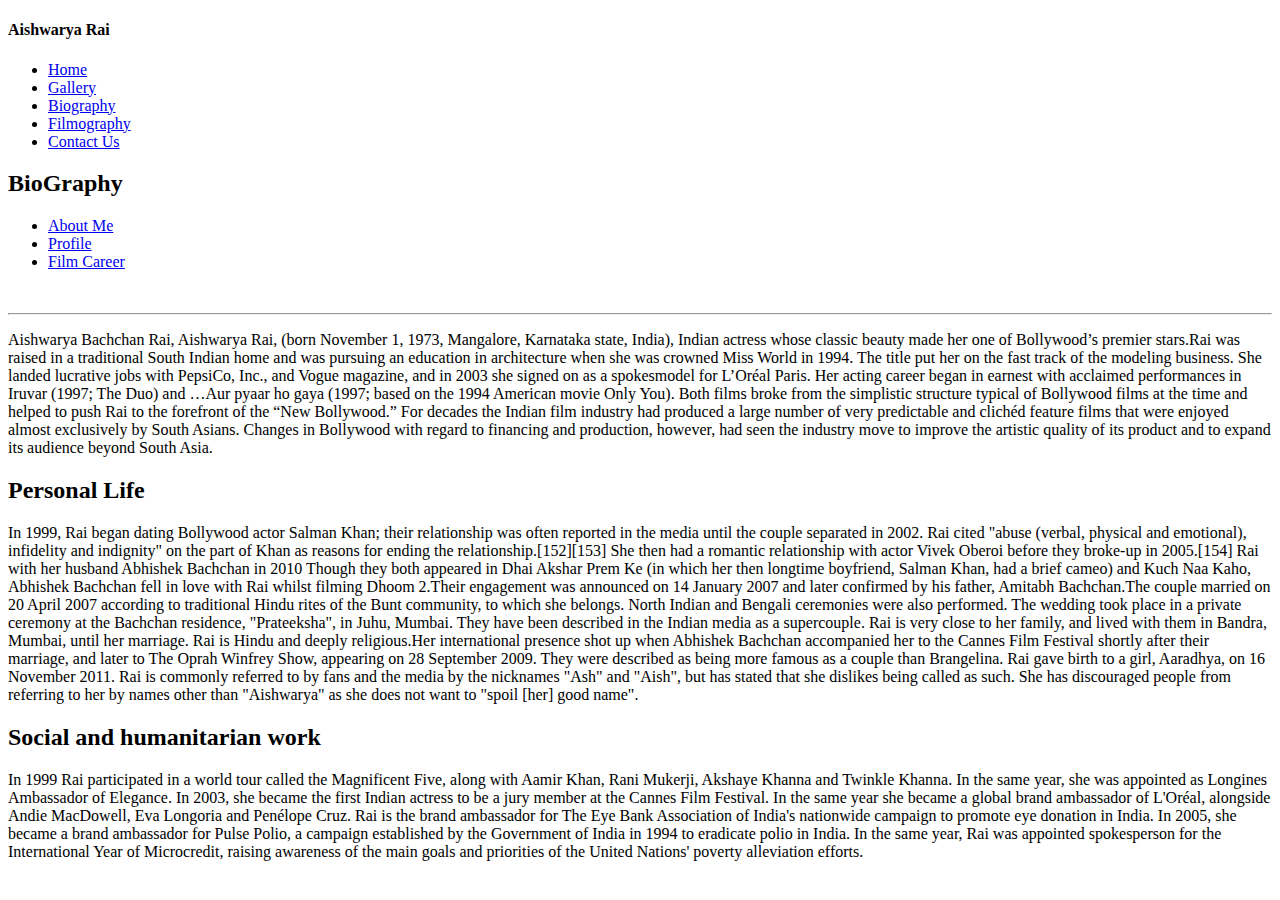
==== biography.html @ f388cd2d "website" ====
<!DOCTYPE html>
<html lang="en">
<head>
    <meta charset="UTF-8">
    <meta http-equiv="X-UA-Compatible" content="IE=edge">
    <meta name="viewport" content="width=device-width, initial-scale=1.0">
    <link rel="stylesheet" type="text/css" href="./css/style.css">
    <link rel="stylesheet" href="https://cdnjs.cloudflare.com/ajax/libs/font-awesome/5.15.3/css/all.min.css">
    <title>Biography</title>
</head>
<body>
   
    <div class="menu">
            <div class="leftmenu">
                <h4>Aishwarya Rai</h4>
            </div>
        
            <div class="rightmenu">
                <ul>
                    <li><a href="index.html">Home</a></li>
                    <li><a href="gallery.html">Gallery</a></li>
                    <li><a href="biography.html">Biography</a></li>
                    <li><a href="filmography.html">Filmography</a></li>
                    <li><a href="contact.html">Contact Us</a></li>
                </ul>
            </div>
    </div>
    <div class="bio">
        <h2>BioGraphy</h2>
           
        <div class="bio-menu">
            <ul>
                <li><a href=biography.html">About Me</a></li>
                <li><a href="profile.html">Profile</a></li>
                <li><a href="career.html">Film Career</a></li>
                
            </ul><br>
            <hr>
            <p class="bio-p">Aishwarya Bachchan Rai, Aishwarya Rai, (born November 1, 1973, Mangalore, Karnataka state, India), Indian actress whose classic beauty made her one of Bollywood’s premier stars.Rai was raised in a traditional South Indian home and was pursuing an education in architecture when she was crowned Miss World in 1994. The title put her on the fast track of the modeling business. She landed lucrative jobs with PepsiCo, Inc., and Vogue magazine, and in 2003 she signed on as a spokesmodel for L’Oréal Paris. Her acting career began in earnest with acclaimed performances in Iruvar (1997; The Duo) and …Aur pyaar ho gaya (1997; based on the 1994 American movie Only You). Both films broke from the simplistic structure typical of Bollywood films at the time and helped to push Rai to the forefront of the “New Bollywood.” For decades the Indian film industry had produced a large number of very predictable and clichéd feature films that were enjoyed almost exclusively by South Asians. Changes in Bollywood with regard to financing and production, however, had seen the industry move to improve the artistic quality of its product and to expand its audience beyond South Asia.</p>
             
            <h2>Personal Life</h2>
             <p class="bio-p">In 1999, Rai began dating Bollywood actor Salman Khan; their relationship was often reported in the media until the couple separated in 2002. Rai cited "abuse (verbal, physical and emotional), infidelity and indignity" on the part of Khan as reasons for ending the relationship.[152][153] She then had a romantic relationship with actor Vivek Oberoi before they broke-up in 2005.[154]
                Rai with her husband Abhishek Bachchan in 2010
                Though they both appeared in Dhai Akshar Prem Ke (in which her then longtime boyfriend, Salman Khan, had a brief cameo) and Kuch Naa Kaho, Abhishek Bachchan fell in love with Rai whilst filming Dhoom 2.Their engagement was announced on 14 January 2007 and later confirmed by his father, Amitabh Bachchan.The couple married on 20 April 2007 according to traditional Hindu rites of the Bunt community, to which she belongs. North Indian and Bengali ceremonies were also performed. The wedding took place in a private ceremony at the Bachchan residence, "Prateeksha", in Juhu, Mumbai. They have been described in the Indian media as a supercouple. Rai is very close to her family, and lived with them in Bandra, Mumbai, until her marriage.
                
                Rai is Hindu and deeply religious.Her international presence shot up when Abhishek Bachchan accompanied her to the Cannes Film Festival shortly after their marriage, and later to The Oprah Winfrey Show, appearing on 28 September 2009. They were described as being more famous as a couple than Brangelina.
                
                Rai gave birth to a girl, Aaradhya, on 16 November 2011. Rai is commonly referred to by fans and the media by the nicknames "Ash" and "Aish", but has stated that she dislikes being called as such. She has discouraged people from referring to her by names other than "Aishwarya" as she does not want to "spoil [her] good name".</p>
                <h2>Social and humanitarian work</h2>
                <div class="bio-p">
                    In 1999 Rai participated in a world tour called the Magnificent Five, along with Aamir Khan, Rani Mukerji, Akshaye Khanna and Twinkle Khanna. In the same year, she was appointed as Longines Ambassador of Elegance. In 2003, she became the first Indian actress to be a jury member at the Cannes Film Festival. In the same year she became a global brand ambassador of L'Oréal, alongside Andie MacDowell, Eva Longoria and Penélope Cruz. Rai is the brand ambassador for The Eye Bank Association of India's nationwide campaign to promote eye donation in India. In 2005, she became a brand ambassador for Pulse Polio, a campaign established by the Government of India in 1994 to eradicate polio in India. In the same year, Rai was appointed spokesperson for the International Year of Microcredit, raising awareness of the main goals and priorities of the United Nations' poverty alleviation efforts.
                </div>
        </div>
    </div>

</body>
</html>
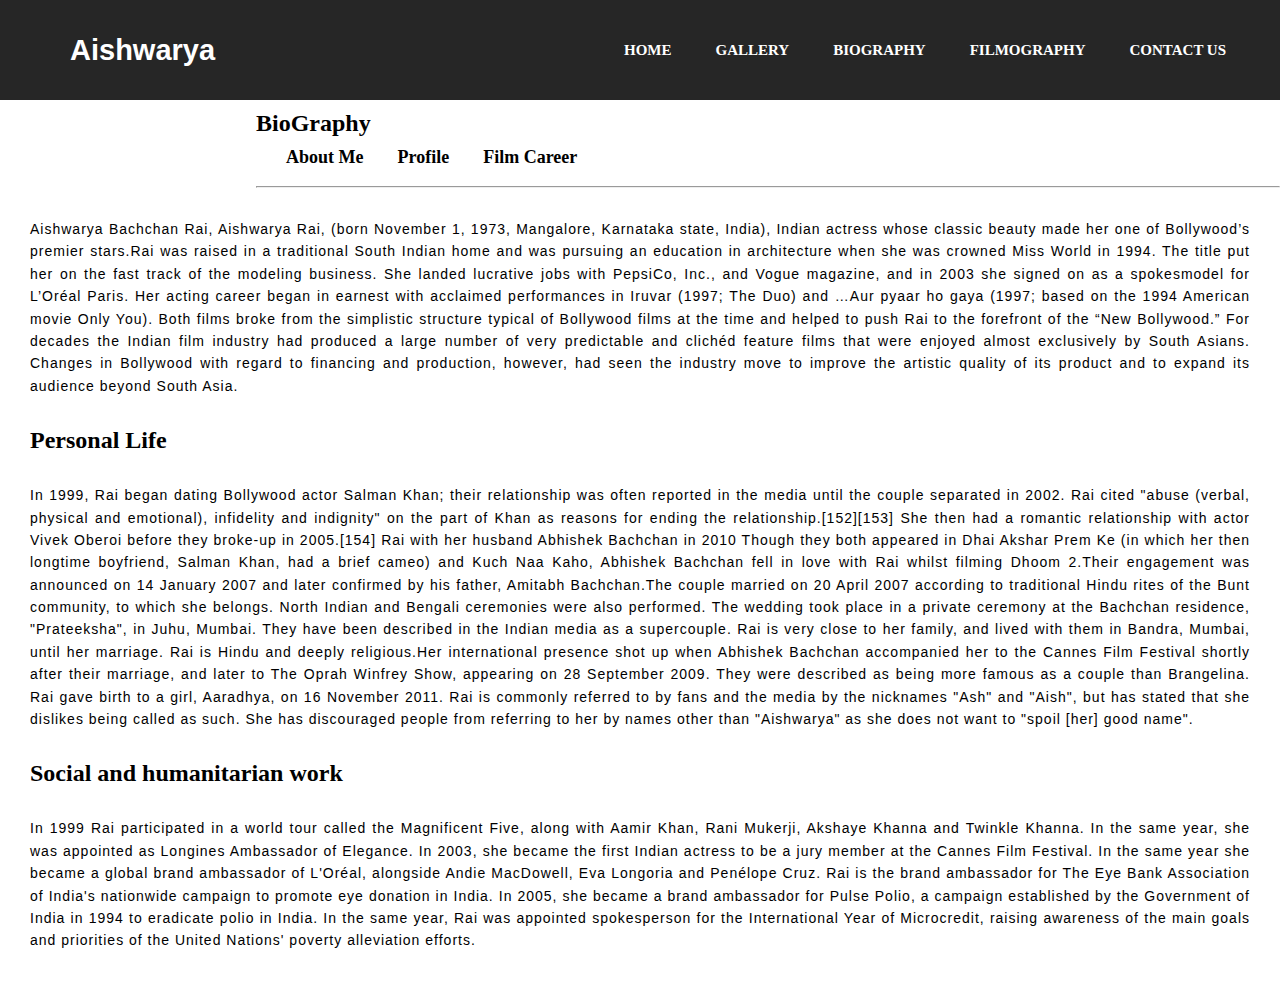
==== commit 6e5d3aea: "Update biography.html" ====
--- a/biography.html
+++ b/biography.html
@@ -4,7 +4,7 @@
     <meta charset="UTF-8">
     <meta http-equiv="X-UA-Compatible" content="IE=edge">
     <meta name="viewport" content="width=device-width, initial-scale=1.0">
-    <link rel="stylesheet" type="text/css" href="./css/style.css">
+    <link rel="stylesheet" type="text/css" href="CSS/style.css">
     <link rel="stylesheet" href="https://cdnjs.cloudflare.com/ajax/libs/font-awesome/5.15.3/css/all.min.css">
     <title>Biography</title>
 </head>
@@ -54,4 +54,4 @@
     </div>
 
 </body>
-</html>+</html>
--- a/CSS/style.css
+++ b/CSS/style.css
@@ -0,0 +1,216 @@
+*{
+    margin: 0px;
+	padding: 0px;
+}
+
+.menu{
+    width: 100%;
+	height: 100px;
+	background-color: #262626;
+}
+.leftmenu{
+    width: 20%;
+    float: left;
+    line-height: 100px;
+}
+.leftmenu h4{
+	font-family: 'Montserrat', sans-serif;
+	padding-left: 70px;
+	font-weight: bold;
+	color: white;
+	font-size: 29px;
+    
+}
+.rightmenu{
+	width: 70%;
+	height: 100px;
+	float: right;
+}
+.rightmenu ul{
+	margin-left: 200px;
+}
+.rightmenu ul li {
+    display: inline-block;
+    list-style: none;
+    font-size: 15px;
+
+	font-weight: bold;
+    line-height: 100px;
+    margin-left: 40px;
+	text-transform: uppercase;
+    cursor: pointer;
+}
+.rightmenu a{
+	text-decoration: none;
+	color: white;
+}
+#firstlist{
+	color: orange;
+}
+.rightmenu a:hover{
+	color: orange;
+}
+/* slider */
+.wrapper{
+	width: 100%;
+	overflow: hidden;
+}
+.slides-container{
+	height: 500px;
+	position: relative;
+	transition: 900ms cubic-bezier(0.48,0.15,0.18,1);
+}
+.slide-image{
+	height: 100%;
+	width: 100%;
+	position: absolute;
+}
+.slide-image img{
+	width: 100%;
+	height: 103%;
+
+}
+.next-btn,.prev-btn{
+	background: #eee;
+	padding: 10px;
+	position: absolute;
+	top:50%;
+	transform: translateY(-50%);
+	font-size: 20px;
+	box-shadow: 0 4px 8px rgba(0,0,0,0.6);
+	z-index: 100;
+	cursor: pointer;
+	transition: 400ms;
+}
+.next-btn:hover,
+ .prev-btn:hover{
+	background: #48f9ff;
+}
+.prev-btn{
+	left: 0;
+}
+.next-btn{
+	right: 0;
+}
+/* Navigation dots */
+
+.navigation-dots {
+	display: flex;
+	height: 30px;
+	align-items: center;
+	justify-content: center;
+	margin: 12px 0;
+  }
+  
+  .single-dot {
+	background: #333;
+	height: 9px;
+	width: 9px;
+	border: 2px solid #000;
+	border-radius: 50%;
+	margin: 0 8px;
+	cursor: pointer;
+	transition: 400ms;
+  }
+  
+  .single-dot.active {
+	background: #eee;
+  }
+
+  /* text on image */
+
+  .center{
+	width: 30%;  
+	position: absolute;
+	top: 50%;
+	font-size: 14px;
+	text-align: justify;
+	text-justify: inter-word;
+	left: 25%;
+	opacity: 0.7;
+	line-height: 1.6;
+	text-indent: 50px;
+	font-family: "Sofia", sans-serif;
+	letter-spacing: 1px;
+	transform: translate(-50%, -50%);
+  }
+
+  /* gallery */
+
+  .gallery h2{
+	  margin: 20px;
+  }
+  .gallery{
+	  position: relative;
+	  column-count: 4;
+	  padding: 60px;
+  }
+  .img-gal{
+	  display: inline-block;
+	  margin-bottom: 20px;
+	  margin-right: 20px;
+	  overflow: hidden;
+  }
+  .gallery img{
+	  width: 100%;
+	  
+	  transition: 0.25s ease-in-out;
+
+  }
+  .gallery img:hover{
+	  transform: scale(1.1);
+
+  }
+
+  @media  screen and(max-width:768px) {
+	  .gallery{
+		  column-count:2;
+	  }
+  }
+
+  
+  @media  screen and(max-width:375px) {
+	.gallery{
+		column-count:1;
+	}
+}
+
+/* biography */
+.bio h2{
+	margin: 10px;
+	padding-left: 20px;
+}
+.bio-menu ul li {
+    display: inline-block;
+
+    list-style: none;
+    font-size: 15px;
+	font-weight: bold;
+    line-height: 20px;
+    margin-left: 30px;
+	text-transform: uppercase;
+    cursor: pointer;
+}	
+.bio-menu a{
+	text-decoration: none;
+	color: black;
+	
+	text-transform: capitalize;
+	font-size: 18px;
+}
+.bio-p{
+	
+	font-size: 14px;
+	text-align: justify;
+	text-justify: inter-word;
+	margin: 30px;
+	line-height: 1.6;
+	font-family: "Sofia", sans-serif;
+	letter-spacing: 1px;
+
+}
+tr,th,td{
+	text-align: left;
+	padding: 8px;
+	padding-left: 30px;
+}
